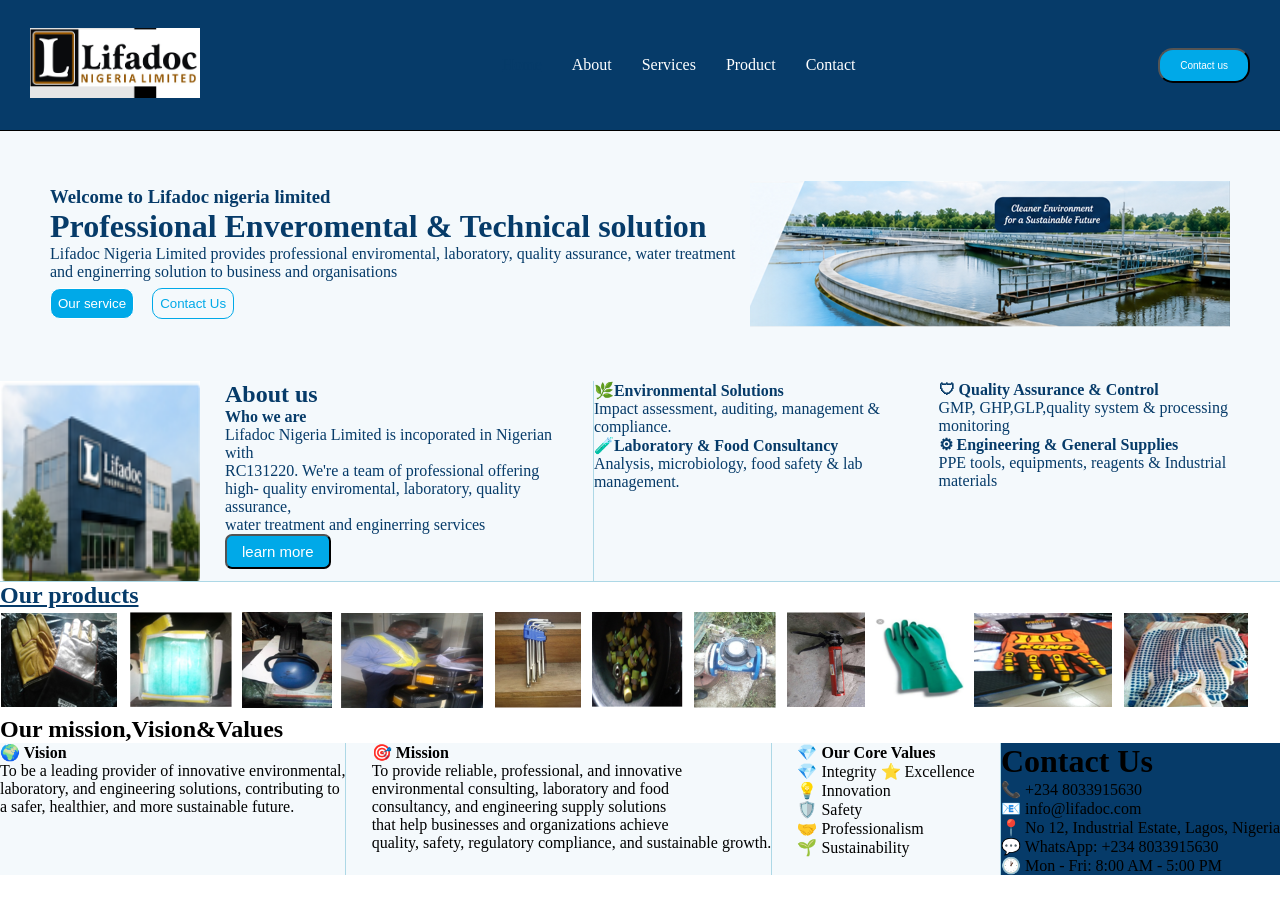
==== lifadoc.html @ fe6aaa42 "first commit" ====
<!DOCTYPE html>
<html lang="en">
<head>
    <meta charset="UTF-8">
    <meta name="viewport" content="width=device-width, initial-scale=1.0">
    <title>Document</title>
    <link rel="stylesheet" href="./lifadoc.css">
</head>
<body>
    <div class="top">
        <div class="logo">
            <img src="./lifadoc-logo.png" alt="">
        </div>
        <div class="nav">
            <nav class="thefirst">Home</nav>
            <nav>About</nav>
            <nav>Services</nav>
            <nav>Product</nav>
            <nav>Contact</nav>
        </div>
        <div class="first">
            <button>Contact us</button>
        </div>
    </div>
    <div class="middle">
        <div class="centre">
            <h3>Welcome to Lifadoc nigeria limited </h3>
            <h1>Professional Enveromental & Technical solution</h1>
            <p>Lifadoc Nigeria Limited provides professional enviromental, laboratory, quality assurance, water treatment and enginerring solution to business and organisations</p>
        
        <div class="thebutton">
    <button class="the">Our service</button>
    <button class="de">Contact Us</button>
        </div>
        </div> 
        <div class="images">
            <img src="./water-treatment-photo.png" alt="">
        </div>
        

        
    </div>
    <div class="third">
        <div class="image">
             <img src="./about-us-building.png" alt="">
        </div>
       <div class="about">
            <h2>About us</h2>
            <h4>Who we are</h4>
            <p>Lifadoc Nigeria Limited is incoporated in Nigerian with <br>
                 RC131220. We're a team of professional offering <br>high- quality enviromental, laboratory, quality assurance, <br>water treatment and enginerring services</p>
            <button>
                learn more
            </button>

        </div>
    
    <div class="ourservice">

        <div > 
            <h4>
            🌿Environmental Solutions</h4>
            <p>Impact assessment, auditing, management & compliance.</p>
            <h4>
            🧪Laboratory & Food Consultancy</h4>
             <p>Analysis, microbiology, food safety & lab management.</p>
         </div>
        <div>
            <h4>🛡 Quality Assurance & Control</h4>
            <p>GMP, GHP,GLP,quality system & processing monitoring</p>
            <h4>⚙ Engineering & General Supplies</h4>
            <p>PPE tools, equipments, reagents & Industrial materials</p>
        </div>
    </div>
</div>
<div class="fourth">
    <div class="thefirst">
    <h2>Our products</h2></div>
<div class="buttons">
    <img src="./product-04-work-gloves.png" alt="">
    <img src="./product-05-face-mask.png" alt="">
    <img src="./product-07-ear-protection.png" alt="">
    <img src="./product-09-safety-equipment.png" alt="">
    <img src="./product-10-hex-keys.png" alt="">
    <img src="./product-11-brass-fittings.png" alt="">
    <img src="./product-13-water-meter.png" alt="">
    <img src="./product-14-fire-extinguisher (1).png" alt="">
    <img src="./product-01-green-gloves.png" alt="">
    <img src="./product-02-protective-gloves.png" alt="">
    <img src="./product-03-grip-gloves.png" alt="">
</div>
</div>
<h2>Our mission,Vision&Values</h2>
<div class="fifth">    
    
    <div class="thevision">
    <h4>
        🌍 Vision</h4>
<p>
To be a leading provider of innovative environmental, <br> laboratory, and engineering solutions, contributing to <br>a safer,  healthier, and more sustainable future.</p>
    </div>
    <div class="themission">
<h4>🎯 Mission</h4>
<p>
To provide reliable, professional, and innovative <br> environmental consulting, laboratory and food  <br>consultancy, and engineering supply solutions <br>that help businesses and organizations achieve <br>quality, safety, regulatory compliance, and sustainable growth.</p>
    </div>
    <div class="thevalues">
<h4>💎 Our Core Values</h4>
<p>
    💎 Integrity
⭐ Excellence <br>
💡 Innovation <br>
🛡️ Safety <br>
🤝 Professionalism <br>
🌱 Sustainability <br>
</p>
    </div>
    <div class="contacts">
        <h1> Contact Us</h1><p>📞 +234 8033915630</p>
<p>📧 info@lifadoc.com</p>
<p>📍 No 12, Industrial Estate, Lagos, Nigeria</p>
<p>💬 WhatsApp: +234 8033915630</p>
<p>🕐 Mon - Fri: 8:00 AM - 5:00 PM</p>



        
    </div>
    </div>

    
</body>
</html>
---- lifadoc.css ----
*{
    margin: 0;
    padding: 0;
}
.top{
    display: flex;
    align-items: center;
    justify-content: space-between;
    border-bottom: 1px solid;  
    background-color: #063b69;
    padding: 30px;
}
.nav{
    display: flex;
    gap: 30px;
    color: white;
}
.first button{
    padding: 10px 20px;
    background-color:#00A9E8 ;
    font-size: 10px;
    color: white;
    font-weight: 300;
    border-radius: 15px;
    
}
/* . { */
    /* color: lightblue; */
    /* text-decoration: underline; */
/* } */
.middle{
    display: flex;
    justify-content: space-between;
    align-items: center;
    padding: 50px;
    color: #063b69;
    background-color: #f4f9fc;

}
.centre{
    display: flex;
    flex-direction: column;
}
.the{
    background-color:#00A9E8;
    padding: 7px;
    color: white;
    border-radius: 10px;
    border: 1px solid;
    margin: 7px;
    margin-left: 0;
    
}
.de{
    color:#00A9E8;
    padding: 7px;
    border-radius: 10px;
    border: 1px solid;
    background-color: transparent;
    margin: 7px;
    
    
}

.third{
    display: flex;
    align-items: stretch;
    gap: 25px;
    color: #063b69;
    border-bottom: 1px solid lightblue;
    background-color: #f4f9fc;
}
 .image img{
    align-items:flex-start;
    height: auto;
    display: block;
    height: 200px;
    width: 200px;
}
.about{
    margin: 0;
    padding: 0;
}
.third button{ padding: 7px 15px;
 background-color:#00A9E8 ;
 font-size: 15px;
 color: white;
 font-weight: 300;
 border-radius: 7px;
}
.top{
    height:70px;
}
.logo img{
    height: 70px;
}
.ourservice{
    background-color:#f4f9fc ;
    border-left:1px solid lightblue;
    display: flex;
}
.fourth{
    display: inline;
    height: 100px;
    gap: 25px;
}
.thefirst{
    text-decoration: underline;
    color:#063b69 ;
}
.buttons img{
    height: 100px;
    gap: 25px;
    margin: 1.4px;
    
}
.fifth{
    display: flex;
    justify-content: space-between;
    background-color:#f4f9fc;
}
.contacts{
    background-color: #063b69;
    border-left: 1px solid lightblue;
}.thevision{
    border-right:1px solid lightblue ;
}
.themission{
    border-right: 1px solid lightblue;
}
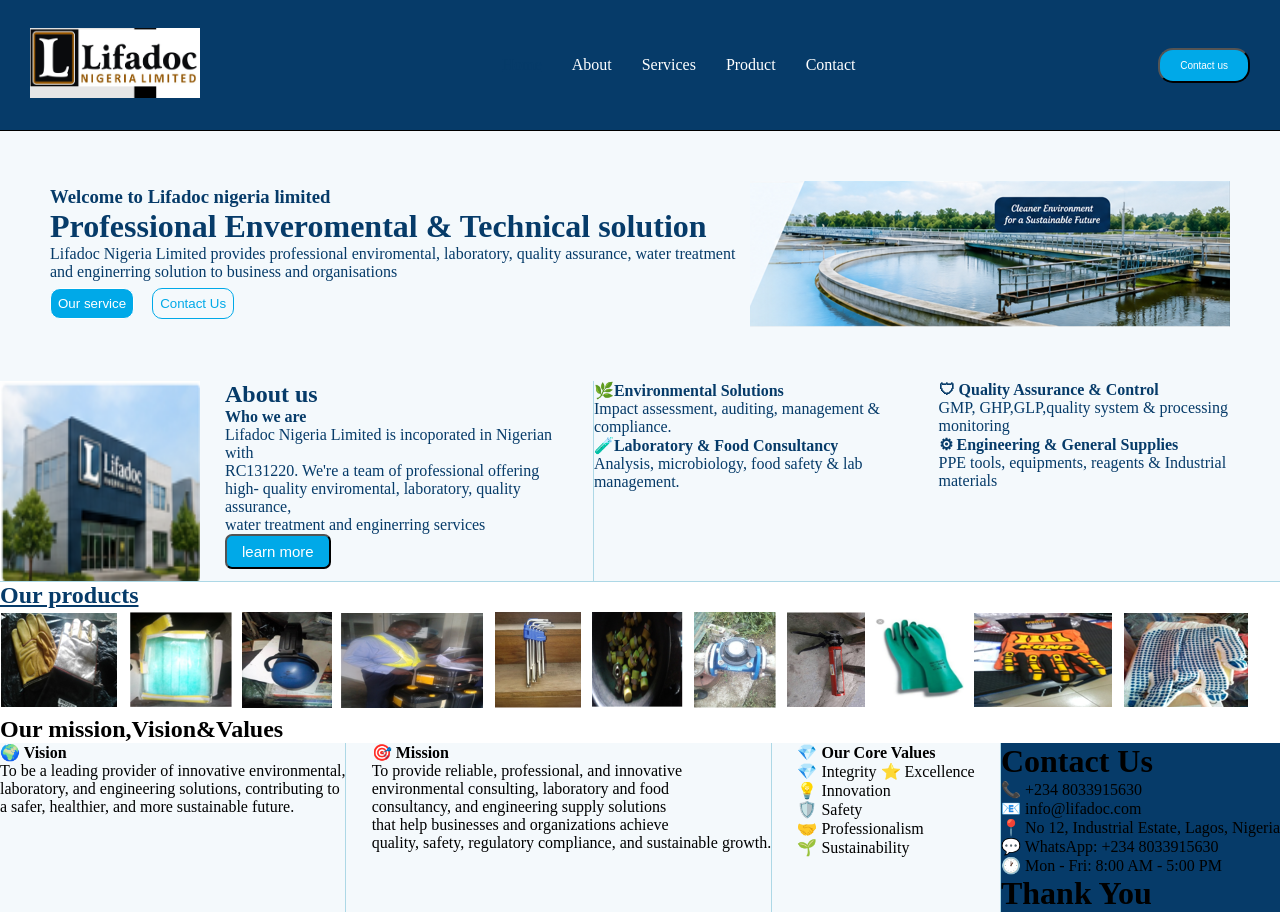
==== commit 92e1de4d: "added  Thank You" ====
--- a/lifadoc.html
+++ b/lifadoc.html
@@ -121,7 +121,8 @@
 <p>📍 No 12, Industrial Estate, Lagos, Nigeria</p>
 <p>💬 WhatsApp: +234 8033915630</p>
 <p>🕐 Mon - Fri: 8:00 AM - 5:00 PM</p>
-
+ <h1>Thank You </h1>
+      
 
 
         
